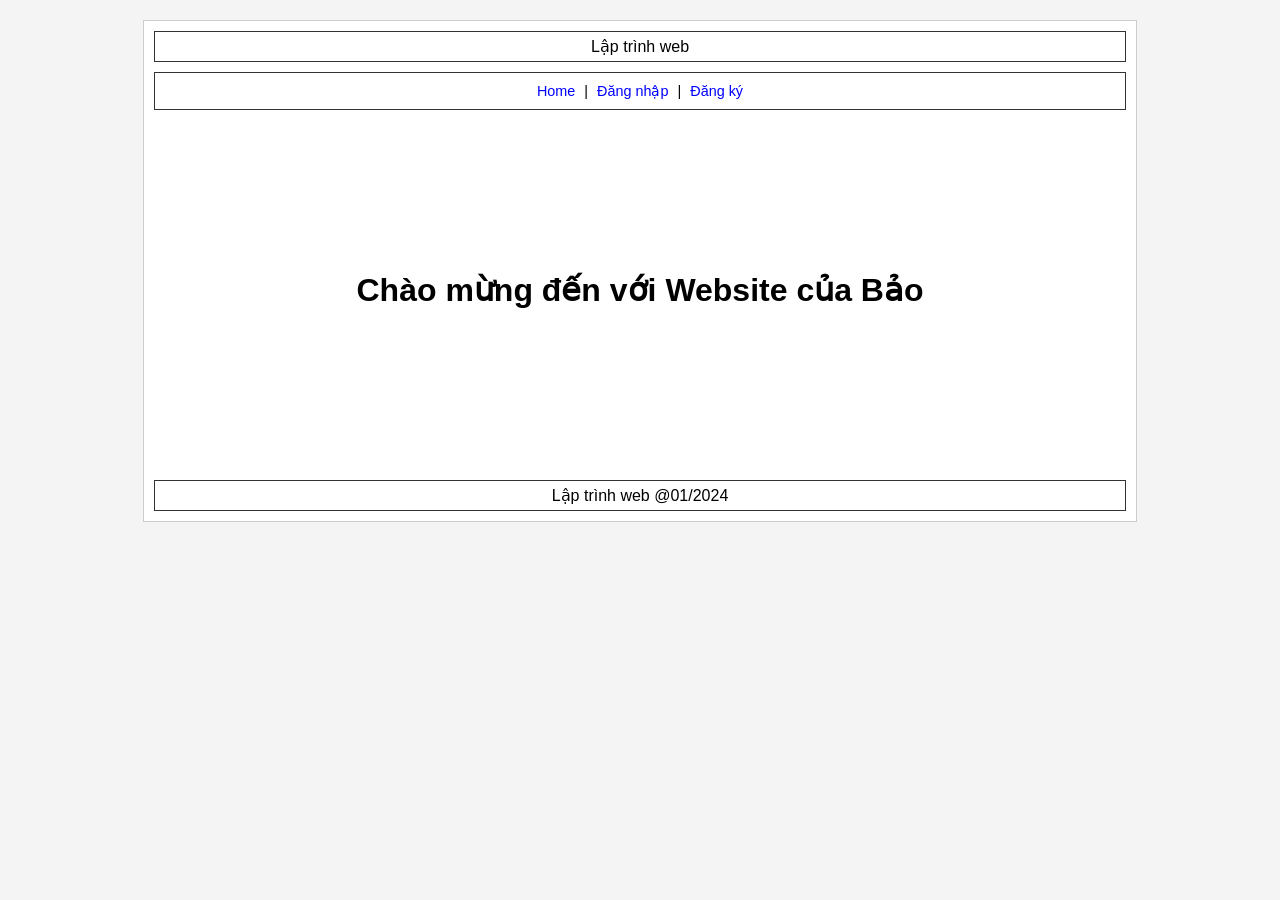
==== index.html @ b5e367d3 "Thiet ke cac template" ====
<!DOCTYPE html>
<html lang="vi">
<head>
    <meta charset="UTF-8">
    <title>Lập trình web - Trang chủ</title>
    <link rel="stylesheet" href="public/css/style.css">
</head>
<body>
    <div class="container">
        <header>Lập trình web</header>
        <nav>
            <a href="index.html">Home</a> | <a href="login.html">Đăng nhập</a> | <a href="register.html">Đăng ký</a>
        </nav>
        <div class="main-content">
            <h1>Chào mừng đến với Website của Bảo</h1>
        </div>
        <footer>Lập trình web @01/2024</footer>
    </div>
</body>
</html>
---- public/css/style.css ----
body { font-family: Arial, sans-serif; background-color: #f4f4f4; margin: 0; padding: 20px; }
.container { width: 80%; margin: auto; background: white; border: 1px solid #ccc; min-height: 500px; display: flex; flex-direction: column; }
header, footer { border: 1px solid #333; margin: 10px; padding: 5px; text-align: center; }
nav { border: 1px solid #333; margin: 0 10px; padding: 10px; text-align: center; font-size: 0.9em; }
nav a { margin: 0 5px; text-decoration: none; color: blue; }
.main-content { flex: 1; display: flex; justify-content: center; align-items: center; padding: 20px; }
.form-box { border: 1px solid #333; padding: 30px; width: 400px; text-align: left; }
.form-box h2 { text-align: center; margin-top: 0; }
.form-group { margin-bottom: 15px; display: flex; align-items: center; }
.form-group label { width: 100px; }
.form-group input[type="text"], .form-group input[type="password"], .form-group input[type="email"] { flex: 1; padding: 5px; }
.btn-blue { background-color: #0056b3; color: white; border: none; padding: 8px 15px; cursor: pointer; border-radius: 4px; float: right; }
.table-user { width: 100%; border-collapse: collapse; margin-top: 10px; }
.table-user th, .table-user td { border: 1px solid #333; padding: 8px; text-align: center; }
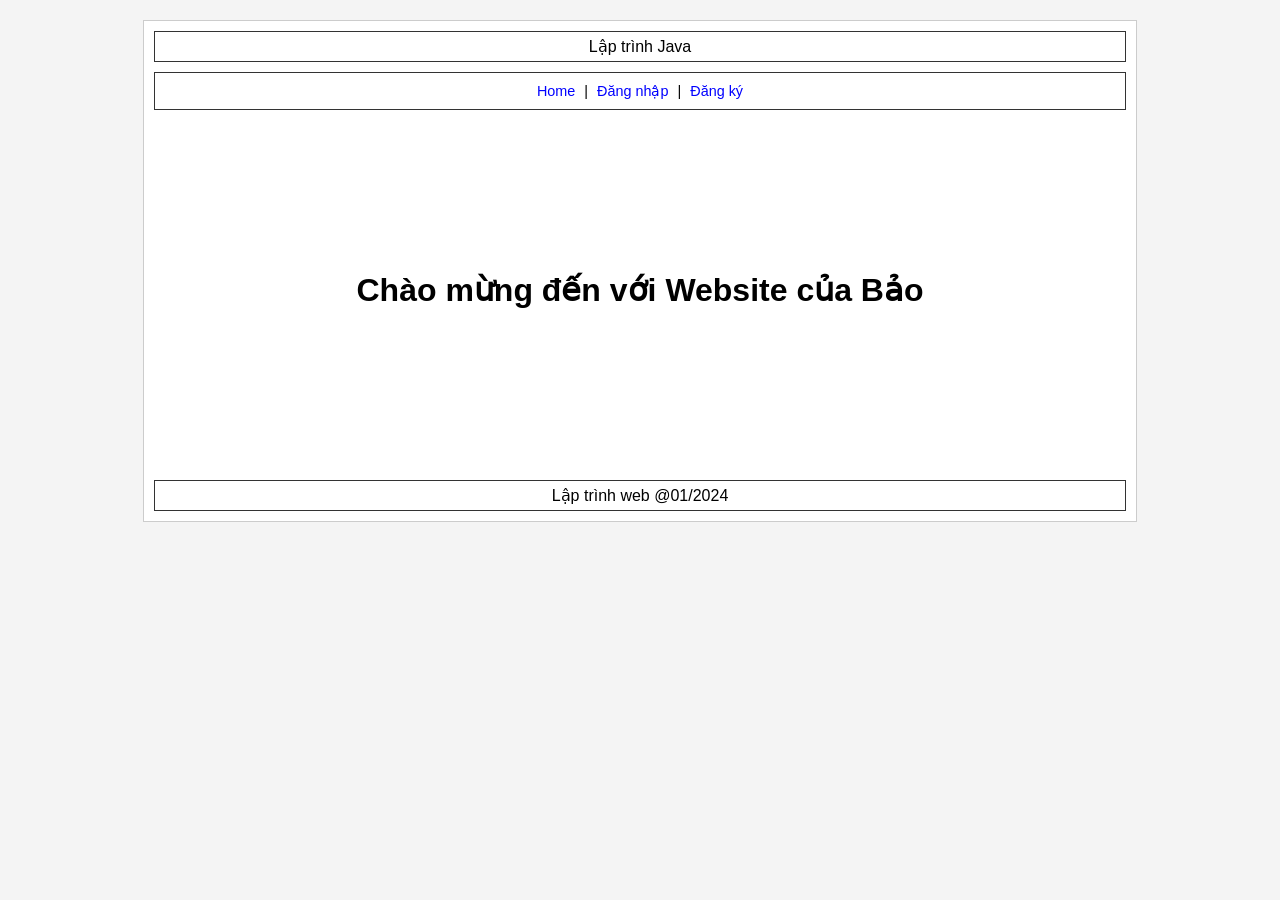
==== commit 537b0af5: "Update index.html" ====
--- a/index.html
+++ b/index.html
@@ -7,7 +7,7 @@
 </head>
 <body>
     <div class="container">
-        <header>Lập trình web</header>
+        <header>Lập trình Java</header>
         <nav>
             <a href="index.html">Home</a> | <a href="login.html">Đăng nhập</a> | <a href="register.html">Đăng ký</a>
         </nav>
@@ -17,4 +17,4 @@
         <footer>Lập trình web @01/2024</footer>
     </div>
 </body>
-</html>+</html>
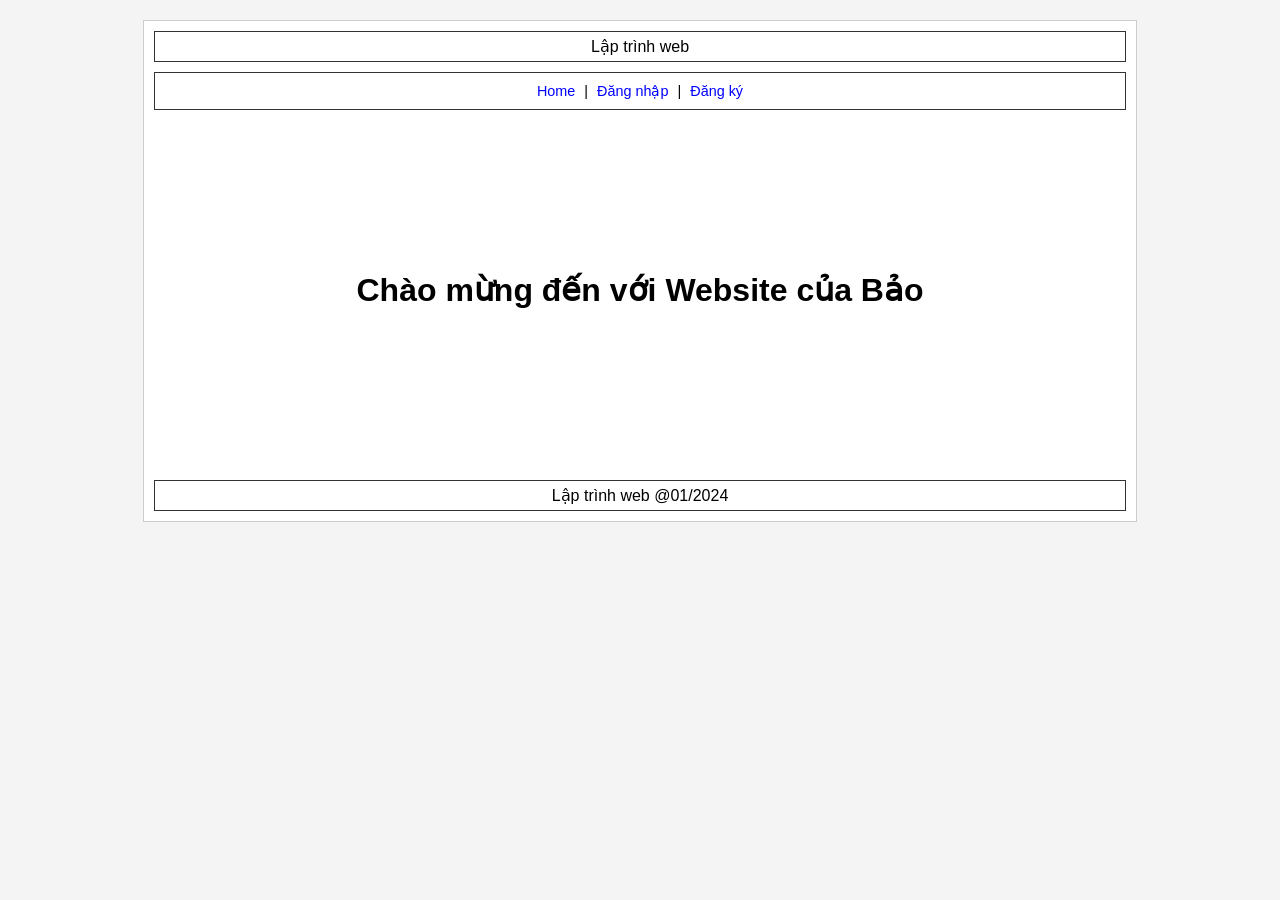
==== commit 3898125c: "comiit" ====
--- a/index.html
+++ b/index.html
@@ -2,12 +2,12 @@
 <html lang="vi">
 <head>
     <meta charset="UTF-8">
-    <title>Lập trình web - Trang chủ</title>
+    <title>Lập trình web - Trang detail</title>
     <link rel="stylesheet" href="public/css/style.css">
 </head>
 <body>
     <div class="container">
-        <header>Lập trình Java</header>
+        <header>Lập trình web</header>
         <nav>
             <a href="index.html">Home</a> | <a href="login.html">Đăng nhập</a> | <a href="register.html">Đăng ký</a>
         </nav>
@@ -17,4 +17,4 @@
         <footer>Lập trình web @01/2024</footer>
     </div>
 </body>
-</html>
+</html>
